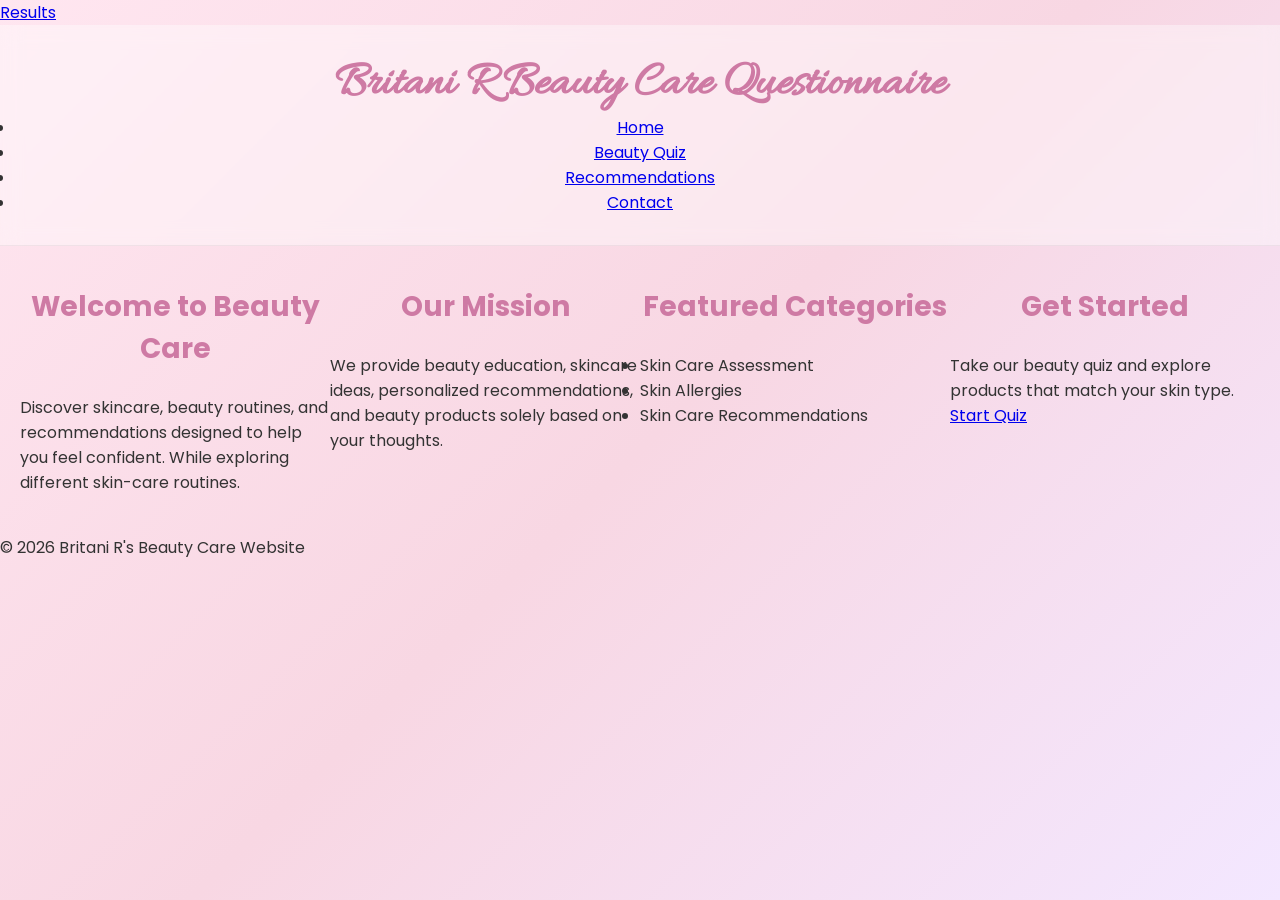
==== index.html @ 6a75b015 "Add beauty care website quiz and styling" ====
<!DOCTYPE html>
<html lang="en">

<head>
    <meta charset="UTF-8">
    <meta name="viewport" content="width=device-width, initial-scale=1.0">
    
    <title>Beauty Care Website</title>

    <link rel="stylesheet" href="./css/style.css">
   
    <a href="results.html">Results</a>

</head>

<body>

    <header>

        <h1>Britani R Beauty Care Questionnaire</h1>

        <nav>

            <ul>

                <li>
                    <a href="index.html">Home</a>
                </li>

                <li>
                    <a href="quiz.html">Beauty Quiz</a>
                </li>

                <li>
                    <a href="recommendations.html">
                        Recommendations
                    </a>
                </li>

                <li>
                    <a href="contact.html">
                        Contact
                    </a>
                </li>

            </ul>

        </nav>

    </header>

    <main>

</div>

<script src="quiz.js"></script>
        <section class="hero">

            <h2>Welcome to Beauty Care</h2>

            <p>
                Discover skincare, beauty routines,
                and recommendations designed to help
                you feel confident. While exploring different skin-care routines.
            </p>

        </section>

        <section>

            <h2>Our Mission</h2>

            <p>
                We provide beauty education,
                skincare ideas, personalized
                recommendations, and beauty products solely based on your thoughts.
            </p>

        </section>

        <section>

            <h2>Featured Categories</h2>

            <ul>

                <li>Skin Care Assessment</li>

                <li>Skin Allergies</li>

                <li>Skin Care Recommendations</li>

            </ul>

        </section>

        <section>

            <h2>Get Started</h2>

            <p>
                Take our beauty quiz and explore
                products that match your skin type.
            </p>

            <a href="quiz.html">
                
                Start Quiz
                
            </a>

        </section>

    </main>

</div>

    <footer>

        <p>
            &copy; 2026 Britani R's Beauty Care Website
        </p>

    </footer>

</body>

</html>
---- css/style.css ----
/* =========================
   GOOGLE FONT (CURSIVE + CLEAN)
========================= */
@import url('https://fonts.googleapis.com/css2?family=Allura&family=Poppins:wght@300;400;500;600&display=swap');

/* =========================
   GLOBAL RESET
========================= */
* {
    margin: 0;
    padding: 0;
    box-sizing: border-box;
}

/* =========================
   BODY
========================= */
body {
    font-family: 'Poppins', sans-serif;
    background: linear-gradient(135deg, #ffe6f0, #f8d7e3, #f3e7ff);
    color: #333;
    min-height: 100vh;
}

/* =========================
   HEADER
========================= */

header {
    text-align: center;
    padding: 30px 15px;
    background: rgba(255, 255, 255, 0.4);
    backdrop-filter: blur(10px);
    border-bottom: 1px solid rgba(0,0,0,0.05);
}

header h1 {
    font-family: 'Allura', cursive;
    font-size: 48px;
    color: #ce7aa4;
}

img {
    width: 100%;
    max-width: 850px;
    display: block;
    margin: 0 auto;
}

/* =========================
   MAIN LAYOUT
========================= */
main {
    display: flex;
    justify-content: center;
    padding: 40px 20px;
}

section {
    width: 100%;
    max-width: 850px;
}

/* =========================
   SECTION TITLE
========================= */
section h2 {
    text-align: center;
    margin-bottom: 25px;
    font-size: 28px;
    color: #ce7aa4;
}
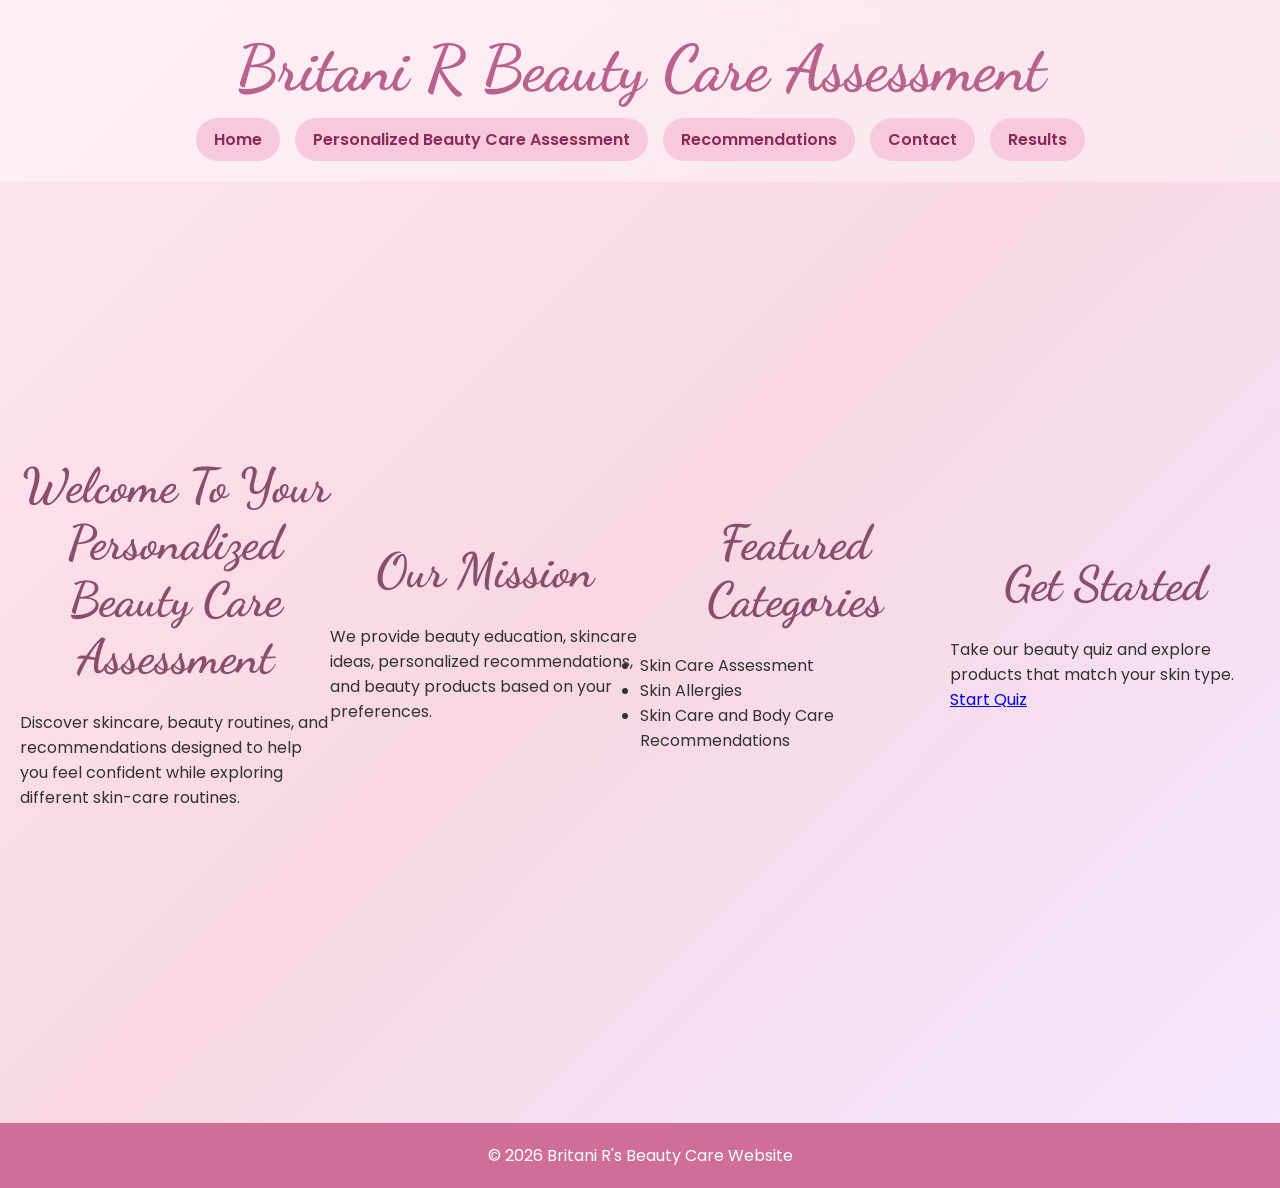
==== commit 9136dbb9: "Update quiz results and styling" ====
--- a/index.html
+++ b/index.html
@@ -4,124 +4,133 @@
 <head>
     <meta charset="UTF-8">
     <meta name="viewport" content="width=device-width, initial-scale=1.0">
-    
+
     <title>Beauty Care Website</title>
 
     <link rel="stylesheet" href="./css/style.css">
-   
-    <a href="results.html">Results</a>
+</head>
 
-</head>
 
 <body>
 
-    <header>
+<header>
 
-        <h1>Britani R Beauty Care Questionnaire</h1>
+    <h1>Britani R Beauty Care Assessment</h1>
 
-        <nav>
+    <nav>
 
-            <ul>
+        <ul>
 
-                <li>
-                    <a href="index.html">Home</a>
-                </li>
+            <li>
+                <a href="index.html">Home</a>
+            </li>
 
-                <li>
-                    <a href="quiz.html">Beauty Quiz</a>
-                </li>
+            <li>
+                <a href="quiz.html">Personalized Beauty Care Assessment</a>
+            </li>
 
-                <li>
-                    <a href="recommendations.html">
-                        Recommendations
-                    </a>
-                </li>
+            <li>
+                <a href="recommendations.html">
+                    Recommendations
+                </a>
+            </li>
 
-                <li>
-                    <a href="contact.html">
-                        Contact
-                    </a>
-                </li>
+            <li>
+                <a href="contact.html">
+                    Contact
+                </a>
+            </li>
 
-            </ul>
+            <li>
+                <a href="results.html">
+                    Results
+                </a>
+            </li>
 
-        </nav>
+        </ul>
 
-    </header>
+    </nav>
 
-    <main>
+</header>
 
-</div>
+
+<main>
+
+    <section class="hero">
+
+        <h2>Welcome To Your Personalized Beauty Care Assessment</h2>
+
+        <p>
+            Discover skincare, beauty routines,
+            and recommendations designed to help
+            you feel confident while exploring
+            different skin-care routines.
+        </p>
+
+    </section>
+
+
+    <section>
+
+        <h2>Our Mission</h2>
+
+        <p>
+            We provide beauty education,
+            skincare ideas, personalized
+            recommendations, and beauty products
+            based on your preferences.
+        </p>
+
+    </section>
+
+
+    <section>
+
+        <h2>Featured Categories</h2>
+
+        <ul>
+
+            <li>Skin Care Assessment</li>
+
+            <li>Skin Allergies</li>
+
+            <li>Skin Care and Body Care Recommendations</li>
+
+        </ul>
+
+    </section>
+
+
+    <section>
+
+        <h2>Get Started</h2>
+
+        <p>
+            Take our beauty quiz and explore
+            products that match your skin type.
+        </p>
+
+
+        <a href="quiz.html">
+            Start Quiz
+        </a>
+
+    </section>
+
+
+</main>
+
+
+<footer>
+
+    <p>
+        &copy; 2026 Britani R's Beauty Care Website
+    </p>
+
+</footer>
+
 
 <script src="quiz.js"></script>
-        <section class="hero">
-
-            <h2>Welcome to Beauty Care</h2>
-
-            <p>
-                Discover skincare, beauty routines,
-                and recommendations designed to help
-                you feel confident. While exploring different skin-care routines.
-            </p>
-
-        </section>
-
-        <section>
-
-            <h2>Our Mission</h2>
-
-            <p>
-                We provide beauty education,
-                skincare ideas, personalized
-                recommendations, and beauty products solely based on your thoughts.
-            </p>
-
-        </section>
-
-        <section>
-
-            <h2>Featured Categories</h2>
-
-            <ul>
-
-                <li>Skin Care Assessment</li>
-
-                <li>Skin Allergies</li>
-
-                <li>Skin Care Recommendations</li>
-
-            </ul>
-
-        </section>
-
-        <section>
-
-            <h2>Get Started</h2>
-
-            <p>
-                Take our beauty quiz and explore
-                products that match your skin type.
-            </p>
-
-            <a href="quiz.html">
-                
-                Start Quiz
-                
-            </a>
-
-        </section>
-
-    </main>
-
-</div>
-
-    <footer>
-
-        <p>
-            &copy; 2026 Britani R's Beauty Care Website
-        </p>
-
-    </footer>
 
 </body>
 
--- a/css/style.css
+++ b/css/style.css
@@ -1,17 +1,37 @@
 /* =========================
    GOOGLE FONT (CURSIVE + CLEAN)
 ========================= */
-@import url('https://fonts.googleapis.com/css2?family=Allura&family=Poppins:wght@300;400;500;600&display=swap');
+@import url('https://fonts.googleapis.com/css2?family=Dancing+Script:wght@400;700&family=Poppins:wght@300;400;600;700&display=swap');
+
 
 /* =========================
    GLOBAL RESET
 ========================= */
+
+
+/* =========================
+   HEADER
+========================= */
+
+header {
+    text-align: center;
+    padding: 30px 15px;
+    background: rgba(255, 255, 255, 0.4);
+    backdrop-filter: blur(10px);
+    border-bottom: 1px solid rgba(0,0,0,0.05);
+}
+
+header h1 {
+    font-family: 'Dancing Script', cursive;
+    font-size: 48px;
+    color: #b9628e;
+}
+
 * {
     margin: 0;
     padding: 0;
     box-sizing: border-box;
 }
-
 /* =========================
    BODY
 ========================= */
@@ -23,28 +43,65 @@
 }
 
 /* =========================
-   HEADER
-========================= */
-
-header {
-    text-align: center;
-    padding: 30px 15px;
-    background: rgba(255, 255, 255, 0.4);
-    backdrop-filter: blur(10px);
-    border-bottom: 1px solid rgba(0,0,0,0.05);
-}
-
-header h1 {
-    font-family: 'Allura', cursive;
+   CENTER QUIZ ON PAGE
+========================= */
+
+main {
+    min-height: 100vh;
+
+    display: flex;
+    justify-content: center; /* horizontal center */
+    align-items: center;     /* vertical center */
+
+    padding: 40px 20px;
+}
+
+
+/* Image background container */
+.quiz-container {
+    position: top;
+
+    width: 100%;
+    max-width: 700px;
+
+    min-height: 700px;
+
+    background-image: url("images/skin-care-routine.jpg");
+    background-size: cover;
+    background-position: center;
+    background-repeat: no-repeat;
+
+    border-radius: 15px;
+    overflow: hidden;
+
+    box-shadow: 0 4px 12px rgba(0,0,0,.15);
+}
+
+
+/* Questions on top of image */
+.quiz-content {
+    position: relative;
+    z-index: 2;
+
+    padding: 40px;
+
+    background: rgba(211, 144, 194, 0.65);
+
+    min-height: 700px;
+}
+
+/* Cursive Quiz Title */
+
+.quiz-title {
+    font-family: 'Dancing Script', cursive;
     font-size: 48px;
-    color: #ce7aa4;
-}
-
-img {
-    width: 100%;
-    max-width: 850px;
+    color: #cc3681;
+}
+
+/* Center button */
+button {
     display: block;
-    margin: 0 auto;
+    margin: 20px auto 0;
 }
 
 /* =========================
@@ -53,6 +110,7 @@
 main {
     display: flex;
     justify-content: center;
+    align-items: center;
     padding: 40px 20px;
 }
 
@@ -66,7 +124,308 @@
 ========================= */
 section h2 {
     text-align: center;
+    font-family: 'Dancing Script', cursive;
+    font-size: 48px;
     margin-bottom: 25px;
-    font-size: 28px;
-    color: #ce7aa4;
-}
+    color: #8b4d6c;
+}
+
+/* =========================
+   RESULTS PAGE
+========================= */
+
+.results-container {
+
+    max-width: 750px;
+
+    margin: 40px auto;
+
+    padding: 30px;
+
+}
+
+
+.results-container h2 {
+
+    text-align:center;
+
+    color:#b9628e;
+
+    margin-bottom:20px;
+
+}
+
+
+.result-card {
+
+    background:rgba(255,255,255,0.85);
+
+    padding:25px;
+
+    margin-bottom:25px;
+
+    border-radius:15px;
+
+    box-shadow:0 4px 12px rgba(0,0,0,.15);
+
+}
+
+
+.result-card h3 {
+
+    color:#ce7aa4;
+
+    margin-bottom:15px;
+
+}
+
+
+.button-link {
+
+    display:block;
+
+    text-align:center;
+
+    background:#d81b60;
+
+    color:white;
+
+    padding:12px;
+
+    border-radius:8px;
+
+    text-decoration:none;
+
+}
+
+
+.button-link:hover {
+
+    background:#b31550;
+
+}
+
+/* =========================
+   RECOMMENDATIONS PAGE
+========================= */
+
+.recommendations {
+    max-width: 1000px;
+    margin: 40px auto;
+    padding: 20px;
+}
+
+/* Main Heading */
+
+.recommendations h2 {
+    text-align: center;
+    font-family: 'Dancing Script', cursive;
+    font-size: 60px;
+    font-weight: 700;
+    color: #c75b8c;
+    margin-bottom: 20px;
+}
+
+/* Intro Paragraph */
+
+.recommendations p {
+    text-align: center;
+    font-family: 'Poppins', sans-serif;
+    font-size: 18px;
+    color: #555;
+    margin-bottom: 35px;
+    line-height: 1.8;
+}
+
+/* =========================
+   ROUTINE CARDS
+========================= */
+
+.routine-card {
+       background: rgb(238, 109, 195);
+    border-radius: 20px;
+    padding: 25px;
+    margin-bottom: 25px;
+    box-shadow: 0 6px 15px rgba(185, 98, 142, 0.15);
+}
+
+.routine-card:hover {
+    transform: translateY(-5px);
+}
+
+/* Card Titles */
+
+.routine-card h3 {
+    text-align: center;
+    font-family: 'Dancing Script', cursive;
+    font-size: 42px;
+    font-weight: 700;
+    color: #d81b60;
+    margin-bottom: 20px;
+}
+
+/* Lists */
+
+.routine-card ul,
+.routine-card ol {
+    padding-left: 25px;
+}
+
+.routine-card li {
+    font-family: 'Poppins', sans-serif;
+    font-size: 17px;
+    line-height: 1.9;
+    color: #444;
+    margin-bottom: 12px;
+}
+
+.routine-card strong {
+    color: #b31550;
+    font-weight: 600;
+}
+
+/* =========================
+   SPECIAL CARD STYLES
+========================= */
+
+/* Skincare */
+
+.routine-card:nth-of-type(1),
+.routine-card:nth-of-type(2),
+.routine-card:nth-of-type(3) {
+    border-left: 6px solid #ff80ab;
+}
+
+/* Body Cream */
+
+.routine-card:nth-of-type(4),
+.routine-card:nth-of-type(5),
+.routine-card:nth-of-type(6) {
+    border-left: 6px solid #f8c8dc;
+}
+
+/* Body Scrubs */
+
+.routine-card:nth-of-type(7),
+.routine-card:nth-of-type(8),
+.routine-card:nth-of-type(9) {
+    border-left: 6px solid #ffd180;
+}
+
+/* Scents */
+
+.routine-card:nth-of-type(10),
+.routine-card:nth-of-type(11),
+.routine-card:nth-of-type(12),
+.routine-card:nth-of-type(13),
+.routine-card:nth-of-type(14) {
+    border-left: 6px solid #c5a3ff;
+}
+
+/* =========================
+   PAGE BACKGROUND
+========================= */
+
+body {
+    font-family: 'Poppins', sans-serif;
+    background: linear-gradient(
+        135deg,
+        #ffe6f0,
+        #f8d7e3,
+        #f3e7ff
+    );
+    color: #333;
+    min-height: 100vh;
+}
+
+/* =========================
+   HEADER
+========================= */
+
+header {
+    text-align: center;
+    padding: 30px 15px;
+    background: rgba(255,255,255,0.4);
+    backdrop-filter: blur(10px);
+}
+
+header h1 {
+    font-family: 'Dancing Script', cursive;
+    font-size: 64px;
+    font-weight: 700;
+    color: #b9628e;
+}
+
+/* =========================
+   NAVIGATION
+========================= */
+
+nav ul {
+    list-style: none;
+    display: flex;
+    justify-content: center;
+    flex-wrap: wrap;
+    gap: 15px;
+    margin-top: 20px;
+}
+
+nav ul li a {
+    text-decoration: none;
+    background: #f8c8dc;
+    color: #8a2b55;
+    padding: 10px 18px;
+    border-radius: 25px;
+    font-family: 'Poppins', sans-serif;
+    font-weight: 600;
+    transition: 0.3s;
+}
+
+nav ul li a:hover {
+    background: #d81b60;
+    color: white;
+}
+
+/* =========================
+   FOOTER
+========================= */
+
+footer {
+    text-align: center;
+    padding: 20px;
+    margin-top: 40px;
+    background: #cf6f97;
+    color: white;
+    font-family: 'Poppins', sans-serif;
+}
+
+/* =========================
+   MOBILE RESPONSIVE
+========================= */
+
+@media (max-width: 768px) {
+
+    header h1 {
+        font-size: 42px;
+    }
+
+    .recommendations h2 {
+        font-size: 42px;
+    }
+
+    .routine-card h3 {
+        font-size: 32px;
+    }
+
+    .routine-card {
+        padding: 20px;
+    }
+
+    .routine-card li {
+        font-size: 16px;
+    }
+
+    nav ul {
+        flex-direction: column;
+        align-items: center;
+    }
+}
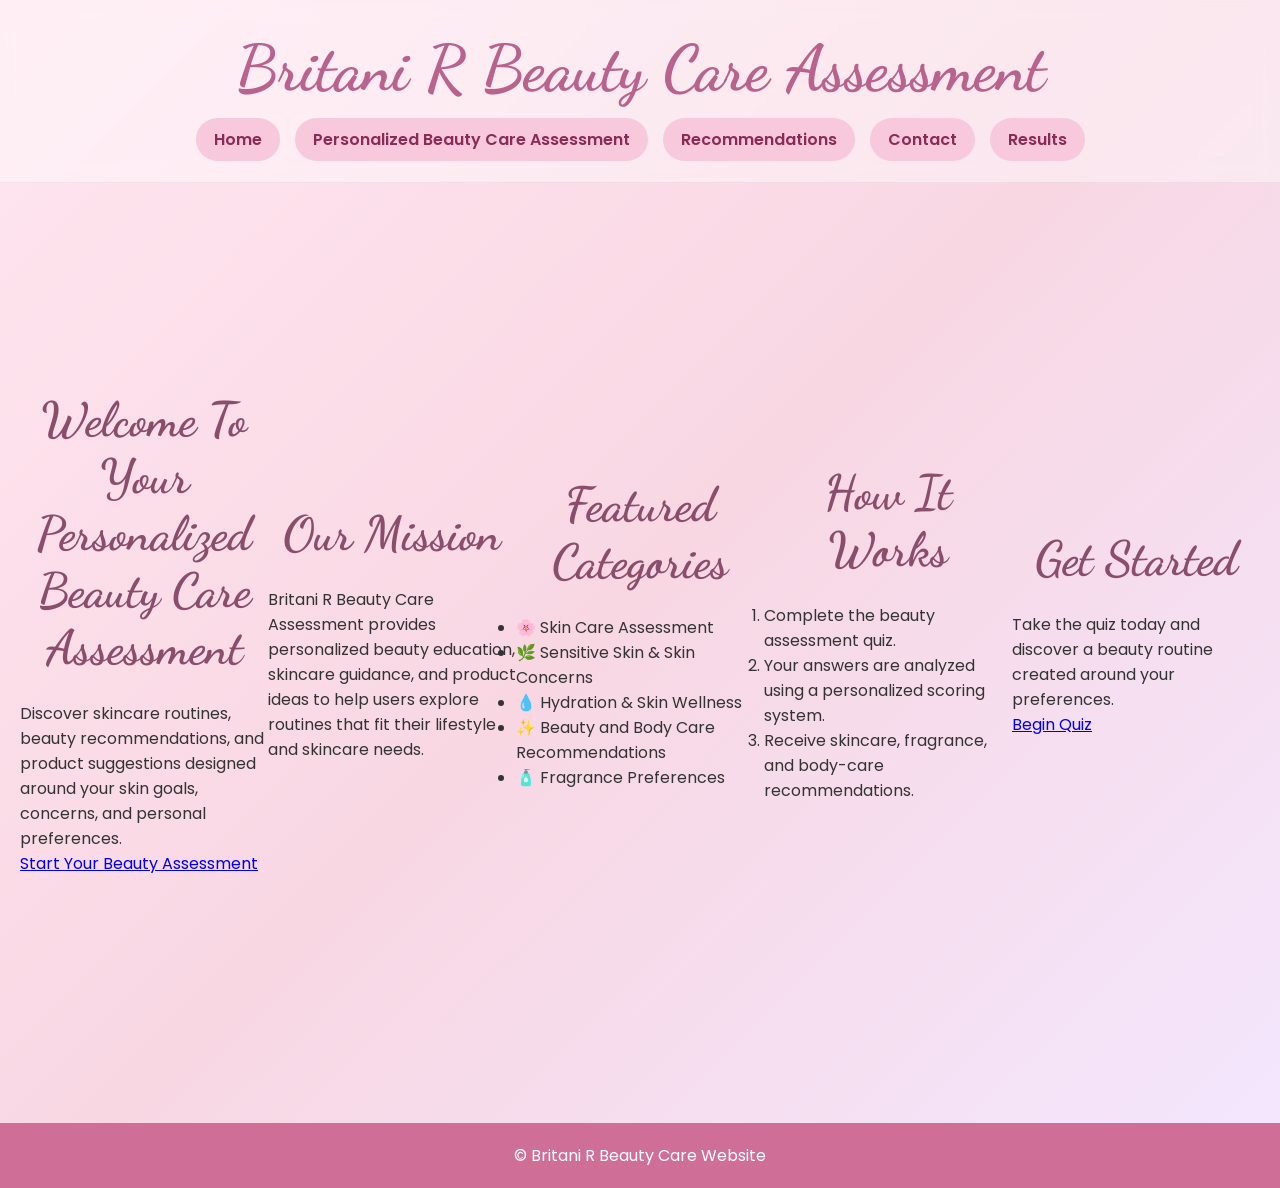
==== commit a35b7792: "Update beauty care website files" ====
--- a/index.html
+++ b/index.html
@@ -2,32 +2,55 @@
 <html lang="en">
 
 <head>
+
     <meta charset="UTF-8">
+
     <meta name="viewport" content="width=device-width, initial-scale=1.0">
 
-    <title>Beauty Care Website</title>
-
+    <meta name="description" content="Britani R Beauty Care Assessment - A personalized skincare quiz that recommends beauty routines based on your skin goals, concerns, and preferences.">
+
+    <title>Britani R Beauty Care Assessment</title>
+
+
+    <!-- Stylesheet -->
     <link rel="stylesheet" href="./css/style.css">
+
+
+    <!-- Optional Google Fonts -->
+    <link href="https://fonts.googleapis.com/css2?family=Poppins:wght@300;400;600&family=Great+Vibes&display=swap" rel="stylesheet">
+
+
 </head>
 
 
 <body>
 
+
 <header>
 
-    <h1>Britani R Beauty Care Assessment</h1>
-
-    <nav>
+    <h1>
+        Britani R Beauty Care Assessment
+    </h1>
+
+
+    <nav aria-label="Main Navigation">
 
         <ul>
 
-            <li>
-                <a href="index.html">Home</a>
-            </li>
-
-            <li>
-                <a href="quiz.html">Personalized Beauty Care Assessment</a>
-            </li>
+
+            <li>
+                <a href="index.html">
+                    Home
+                </a>
+            </li>
+
+
+            <li>
+                <a href="quiz.html">
+                    Personalized Beauty Care Assessment
+                </a>
+            </li>
+
 
             <li>
                 <a href="recommendations.html">
@@ -35,102 +58,205 @@
                 </a>
             </li>
 
+
             <li>
                 <a href="contact.html">
                     Contact
                 </a>
             </li>
 
+
             <li>
                 <a href="results.html">
                     Results
                 </a>
             </li>
 
+
         </ul>
 
     </nav>
 
+
 </header>
 
 
+
+
+
 <main>
 
+
     <section class="hero">
 
-        <h2>Welcome To Your Personalized Beauty Care Assessment</h2>
+
+        <h2>
+            Welcome To Your Personalized Beauty Care Assessment
+        </h2>
+
 
         <p>
-            Discover skincare, beauty routines,
-            and recommendations designed to help
-            you feel confident while exploring
-            different skin-care routines.
+            Discover skincare routines, beauty recommendations,
+            and product suggestions designed around your skin
+            goals, concerns, and personal preferences.
         </p>
 
-    </section>
-
-
-    <section>
-
-        <h2>Our Mission</h2>
+
+        <a href="quiz.html" class="button">
+            Start Your Beauty Assessment
+        </a>
+
+
+    </section>
+
+
+
+
+
+    <section>
+
+
+        <h2>
+            Our Mission
+        </h2>
+
 
         <p>
-            We provide beauty education,
-            skincare ideas, personalized
-            recommendations, and beauty products
-            based on your preferences.
+            Britani R Beauty Care Assessment provides personalized
+            beauty education, skincare guidance, and product ideas
+            to help users explore routines that fit their lifestyle
+            and skincare needs.
         </p>
 
-    </section>
-
-
-    <section>
-
-        <h2>Featured Categories</h2>
+
+    </section>
+
+
+
+
+
+    <section>
+
+
+        <h2>
+            Featured Categories
+        </h2>
+
 
         <ul>
 
-            <li>Skin Care Assessment</li>
-
-            <li>Skin Allergies</li>
-
-            <li>Skin Care and Body Care Recommendations</li>
+
+            <li>
+                🌸 Skin Care Assessment
+            </li>
+
+
+            <li>
+                🌿 Sensitive Skin & Skin Concerns
+            </li>
+
+
+            <li>
+                💧 Hydration & Skin Wellness
+            </li>
+
+
+            <li>
+                ✨ Beauty and Body Care Recommendations
+            </li>
+
+
+            <li>
+                🧴 Fragrance Preferences
+            </li>
+
 
         </ul>
 
-    </section>
-
-
-    <section>
-
-        <h2>Get Started</h2>
+
+    </section>
+
+
+
+
+
+    <section>
+
+
+        <h2>
+            How It Works
+        </h2>
+
+
+        <ol>
+
+
+            <li>
+                Complete the beauty assessment quiz.
+            </li>
+
+
+            <li>
+                Your answers are analyzed using a personalized scoring system.
+            </li>
+
+
+            <li>
+                Receive skincare, fragrance, and body-care recommendations.
+            </li>
+
+
+        </ol>
+
+
+    </section>
+
+
+
+
+
+    <section>
+
+
+        <h2>
+            Get Started
+        </h2>
+
 
         <p>
-            Take our beauty quiz and explore
-            products that match your skin type.
+            Take the quiz today and discover a beauty routine
+            created around your preferences.
         </p>
 
 
-        <a href="quiz.html">
-            Start Quiz
+        <a href="quiz.html" class="button">
+            Begin Quiz
         </a>
 
-    </section>
+
+    </section>
+
+
 
 
 </main>
 
 
+
+
+
 <footer>
 
+
     <p>
-        &copy; 2026 Britani R's Beauty Care Website
+        &copy; Britani R Beauty Care Website
     </p>
 
+
 </footer>
 
 
-<script src="quiz.js"></script>
+
 
 </body>
 
